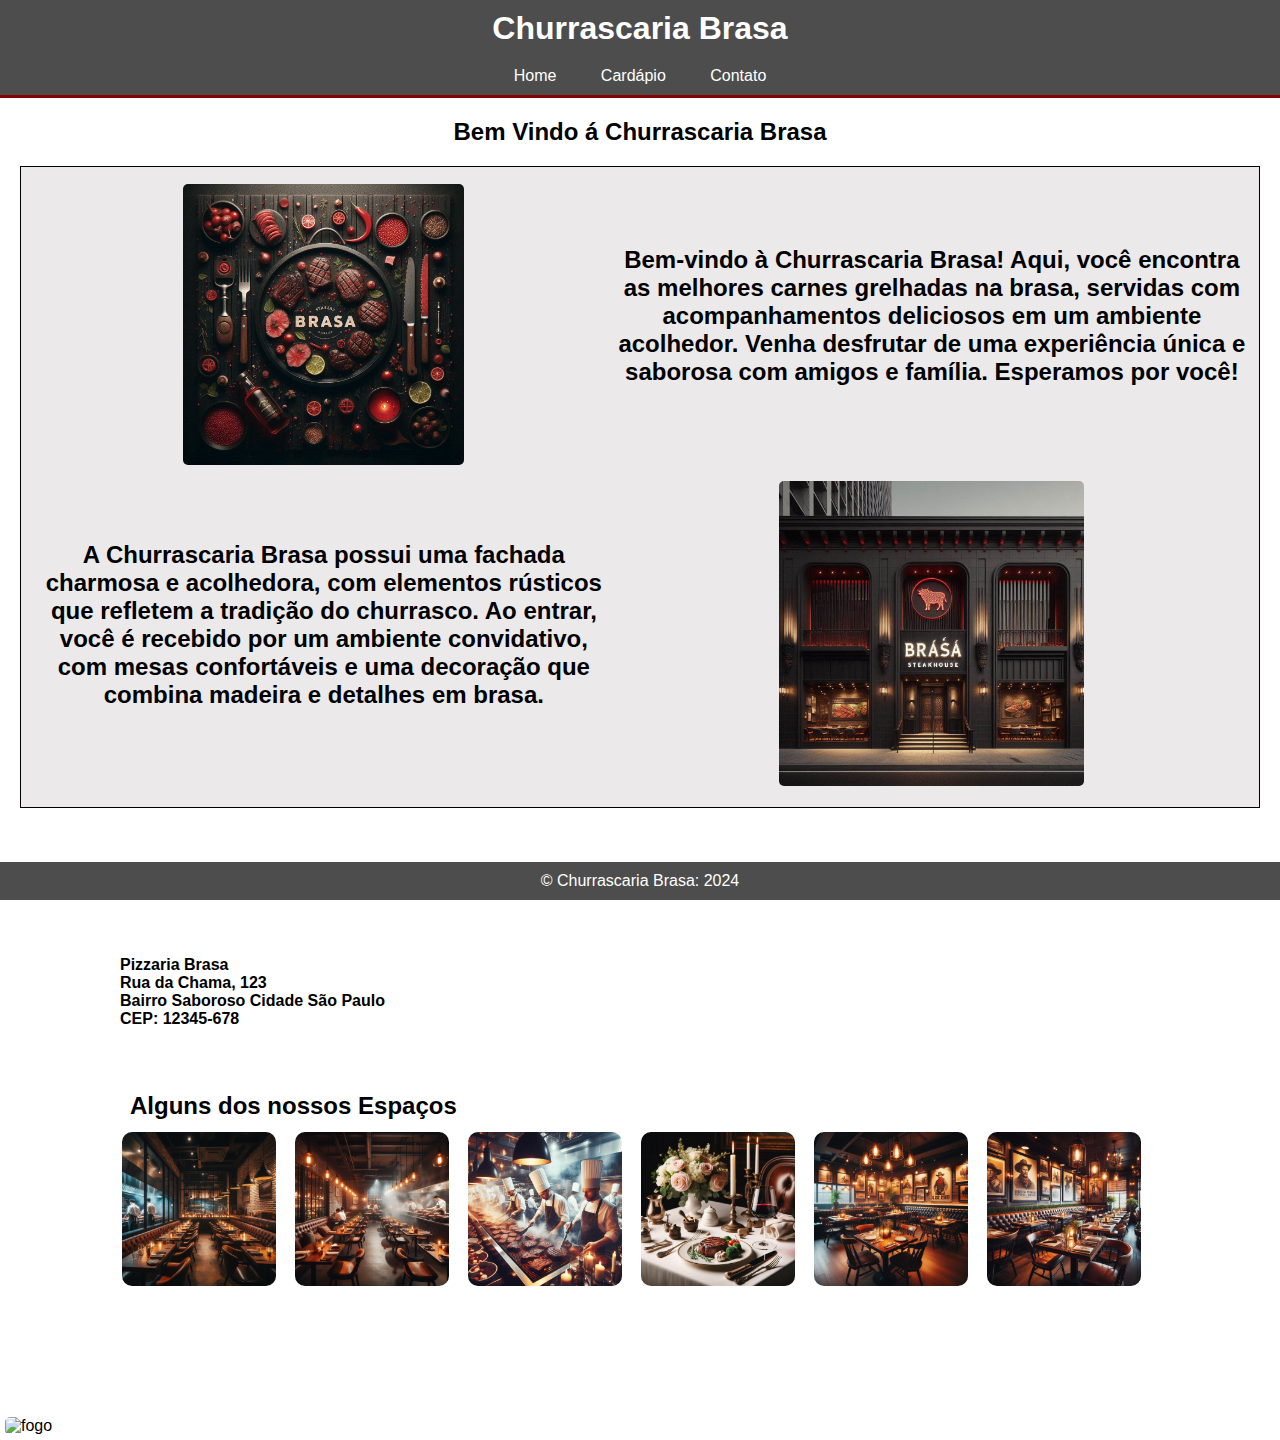
==== index.html @ d407098e "Site Churrascaria Brasa" ====
<!DOCTYPE html>
<html lang="pt-br">
<head>
    <meta charset="UTF-8">
    <meta name="viewport" content="width=device-width, initial-scale=1.0">
    <title>Churrascaria Brasa</title>
<link rel="stylesheet" href="styles.css">
</head>
<body>

    
        <header>
            <div>
                <h1>Churrascaria Brasa</h1>
                <ul>
                    <li><a href="index.html">Home</a></li>
                    <li><a href="#">Cardápio</a></li>
                    <li><a href="#">Contato</a></li>
                </ul>

            </div>
           
    
        </header>
        

        <main>
            <h2>
                Bem Vindo á Churrascaria Brasa
            </h2>
            <div>
                <table>
                    <tr>
                        <td>
                            <img src="imagens/Churrascariabrasa.jfif" alt="imagem Churrascaria">

                        </td>
                        <td>
                    
                            <h2>
                                Bem-vindo à Churrascaria Brasa! Aqui, você encontra as melhores carnes grelhadas na brasa, 
                                servidas com acompanhamentos deliciosos em um ambiente acolhedor. Venha desfrutar de uma experiência única e
                                 saborosa com amigos e família. Esperamos por você!

                            </h2>
                        </td>
                    </tr>
                    <tr>
                        <td>
                            <h2>
                                A Churrascaria Brasa possui uma fachada charmosa e acolhedora, 
                                com elementos rústicos que refletem a tradição do churrasco. Ao entrar, 
                                você é recebido por um ambiente convidativo, com mesas confortáveis e uma decoração 
                                que combina madeira e detalhes em brasa.

                            </h2>
                          
                            
                        </td>
                        <td>
                            <img src="imagens/fachada.jfif" alt="">
                        </td>
                    </tr>
                </table>
                

            </div>
            
           
            
        </main>
       
        <aside>
            <div>
            
                <pre><strong>
Pizzaria Brasa
Rua da Chama, 123
Bairro Saboroso Cidade São Paulo
CEP: 12345-678
                </strong>
                    
                </pre>
            </div>
            <div>
                <h2>Alguns dos nossos Espaços</h2>
                <table>
                    <tr>
                       
                        <td>
                            <img src="imagens/espaçointerno1.jfif" alt="espaço interno">
                        </td>
                        <td>
                            <img src="imagens/espaçointerno2.jfif" alt="espaço interno 2">
                        </td>
                        <td>
                            <img src="imagens/cozinha.jfif" alt="cozinha">
                        </td>
                        <td>
                            <img src="imagens/mesa.jfif" alt="mesa">
                        </td>
                        <td>
                            <img src="imagens/mesas.jfif" alt="mesas">
                        </td>
                        <td>
                            <img src="imagens/mesas2.jfif" alt="mesas2">
                        </td>
                    </tr>
                </table>
            </div>
            
        </aside>

        <img src="imagens/fogo.png" alt="fogo">
   
        <footer>
           
            <p>&copy; Churrascaria Brasa: 2024</p>
        </footer>

    
    
    
</body>
</html>
---- styles.css ----
*{
    margin: 0;
    padding: 0;
    box-sizing: border-box;
    font-family: Arial, Helvetica, sans-serif;
}
header{
    color: white;
    background-color: rgb(77, 77, 77);
    text-align: center;
    padding: 10px;
    border-bottom: 3px solid rgb(133, 2, 2) ;

}
header h1{
    padding-bottom: 20px;
}

header div ul li{
    display: inline;
    margin: 20px;

}
header div ul li a{
    color: white;
    text-decoration: none;
    
}
footer{
    color: white;
    background-color: rgb(77, 77, 77);
    text-align: center;
    padding: 10px;
    position: fixed;
    bottom: 0;
    width: 100%;
    
}
main {
    margin: 10px;
    padding: 10px;
    
}



main div table{
  border: 1px solid black;
  text-align: center;
  padding: 10px;
  background-color: rgba(63, 42, 42, 0.103);
    
}

img{
    width: 50%;
    padding: 5px;
    border-radius: 10px;

}



aside div h2{
    padding: 10px;
}
main h2{
    padding-bottom: 20px;
    color: rgb(0, 0, 0);
    text-align: center;
}
aside{
    margin: 100px;
    padding: 20px;
    left: 0;
    
}
aside div table tr td img{
    margin: 0;
    padding: 0;
    width: 90%;


}
aside div table{
    margin: 0;
    
}
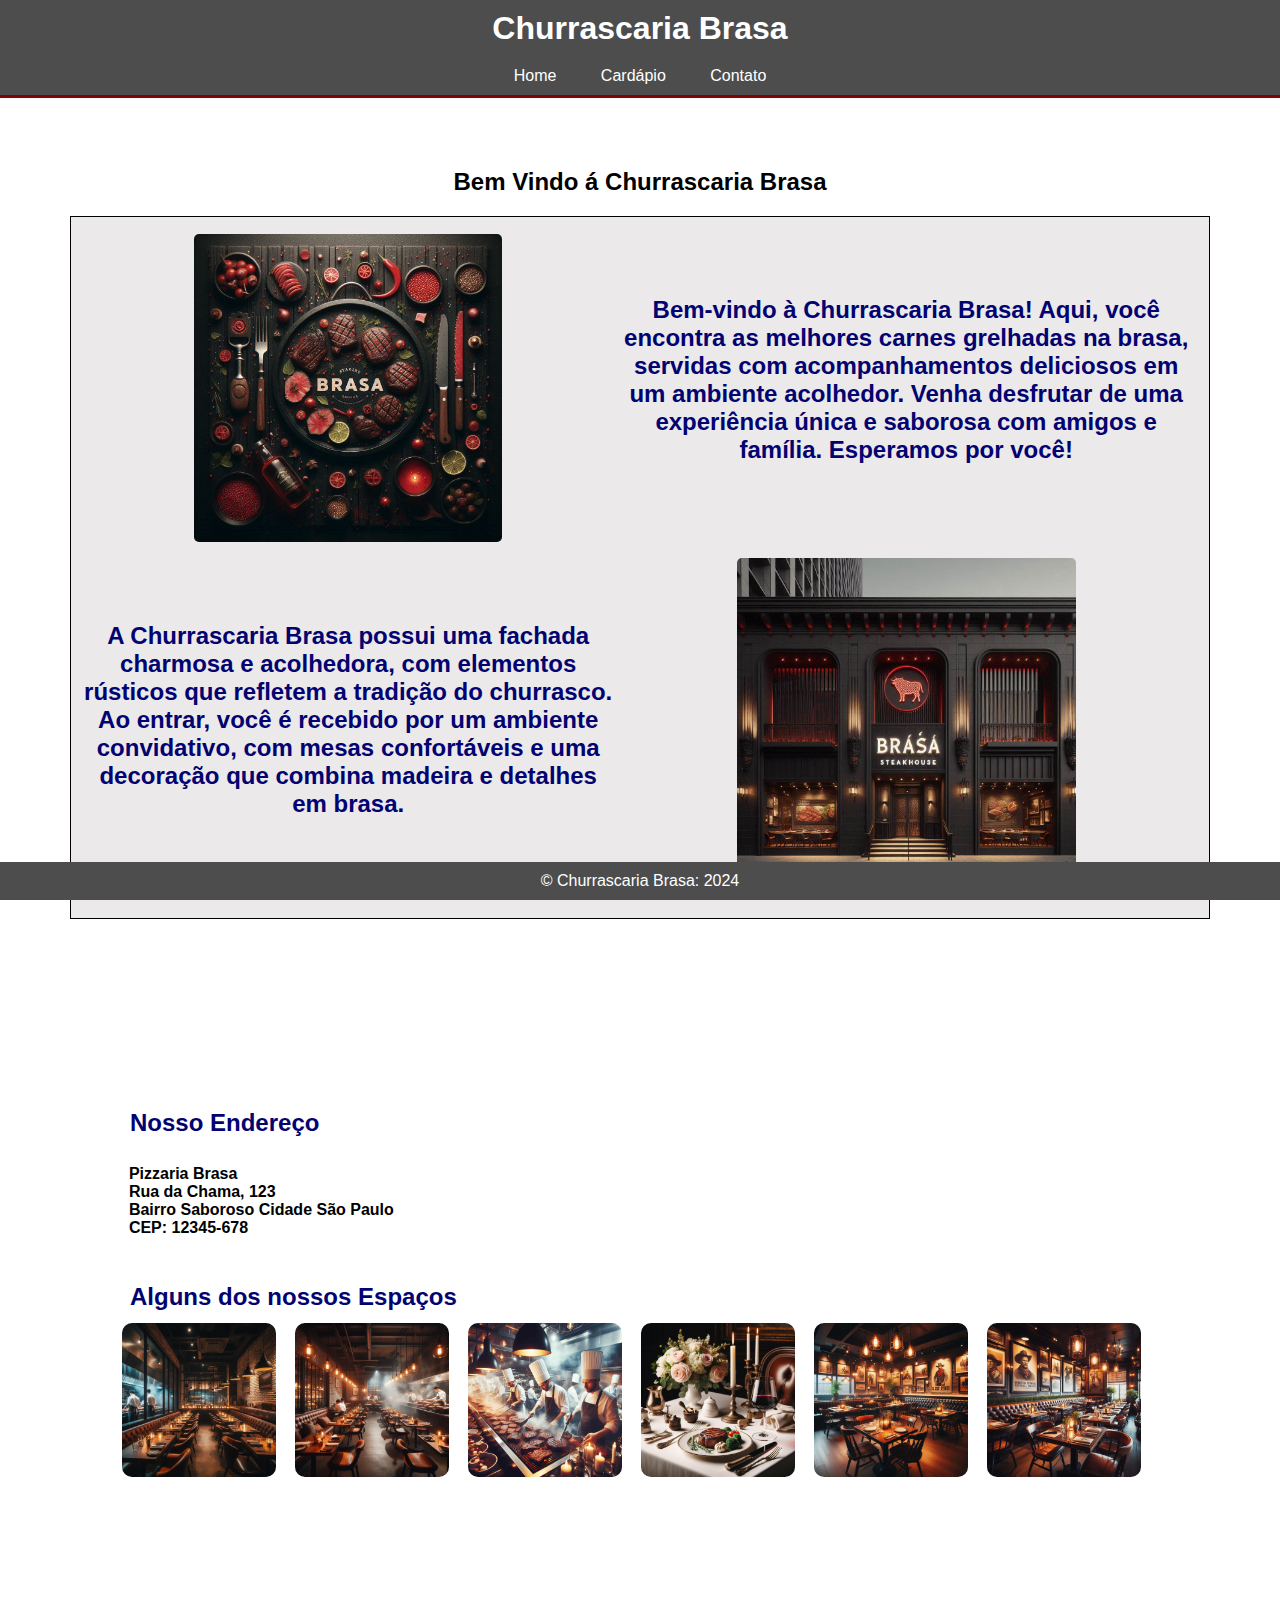
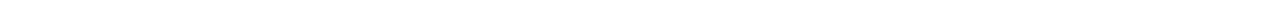
==== commit 3f7e5b54: "Atualização do site" ====
--- a/index.html
+++ b/index.html
@@ -14,8 +14,8 @@
                 <h1>Churrascaria Brasa</h1>
                 <ul>
                     <li><a href="index.html">Home</a></li>
-                    <li><a href="#">Cardápio</a></li>
-                    <li><a href="#">Contato</a></li>
+                    <li><a href="Paginas/Cardpio.html">Cardápio</a></li>
+                    <li><a href="Paginas/contatos.html">Contato</a></li>
                 </ul>
 
             </div>
@@ -62,31 +62,24 @@
                         </td>
                     </tr>
                 </table>
-                
-
-            </div>
-            
-           
-            
+            </div>   
         </main>
        
         <aside>
-            <div>
-            
+            <div>  
+                <h2>Nosso Endereço</h2>  
                 <pre><strong>
-Pizzaria Brasa
-Rua da Chama, 123
-Bairro Saboroso Cidade São Paulo
-CEP: 12345-678
-                </strong>
-                    
+  Pizzaria Brasa
+  Rua da Chama, 123
+  Bairro Saboroso Cidade São Paulo
+  CEP: 12345-678
+                </strong>         
                 </pre>
             </div>
             <div>
                 <h2>Alguns dos nossos Espaços</h2>
                 <table>
-                    <tr>
-                       
+                    <tr>     
                         <td>
                             <img src="imagens/espaçointerno1.jfif" alt="espaço interno">
                         </td>
@@ -107,19 +100,10 @@
                         </td>
                     </tr>
                 </table>
-            </div>
-            
+            </div>        
         </aside>
-
-        <img src="imagens/fogo.png" alt="fogo">
-   
-        <footer>
-           
+        <footer>    
             <p>&copy; Churrascaria Brasa: 2024</p>
         </footer>
-
-    
-    
-    
 </body>
 </html>--- a/styles.css
+++ b/styles.css
@@ -14,6 +14,7 @@
 }
 header h1{
     padding-bottom: 20px;
+    
 }
 
 header div ul li{
@@ -34,14 +35,17 @@
     position: fixed;
     bottom: 0;
     width: 100%;
+
     
 }
 main {
     margin: 10px;
-    padding: 10px;
-    
+    padding: 60px;
+    text-align: left
 }
-
+main div h2{
+    color: rgb(2, 2, 113);
+}
 
 
 main div table{
@@ -51,16 +55,12 @@
   background-color: rgba(63, 42, 42, 0.103);
     
 }
-
 img{
-    width: 50%;
+    width: 60%;
     padding: 5px;
     border-radius: 10px;
 
 }
-
-
-
 aside div h2{
     padding: 10px;
 }
@@ -68,12 +68,16 @@
     padding-bottom: 20px;
     color: rgb(0, 0, 0);
     text-align: center;
+    
 }
 aside{
     margin: 100px;
     padding: 20px;
     left: 0;
-    
+   
+}
+aside div h2{
+    color: rgb(2, 2, 113);
 }
 aside div table tr td img{
     margin: 0;
@@ -81,8 +85,53 @@
     width: 90%;
 
 
+
 }
 aside div table{
     margin: 0;
     
 }
+.churras{
+    border: 2px solid black;
+    margin: 0px;
+    padding: 30px;
+    text-align: center;
+    display: flex;
+   
+   
+}
+.churras table tr td{
+    border: 2px solid black;
+    margin: 0px;
+    text-align: center;
+   
+}
+.churras table{
+    
+    
+
+}
+.churras {
+    width: 100%;
+
+
+
+}
+.cardapio{
+   border: 2px solid black;
+
+ 
+}
+.cardapio tr td{
+    
+    border: 1px solid black;
+}
+.cardapio tr td img{
+    width: 15%;
+
+}
+.textealin{
+    text-align: center;
+
+}
+
